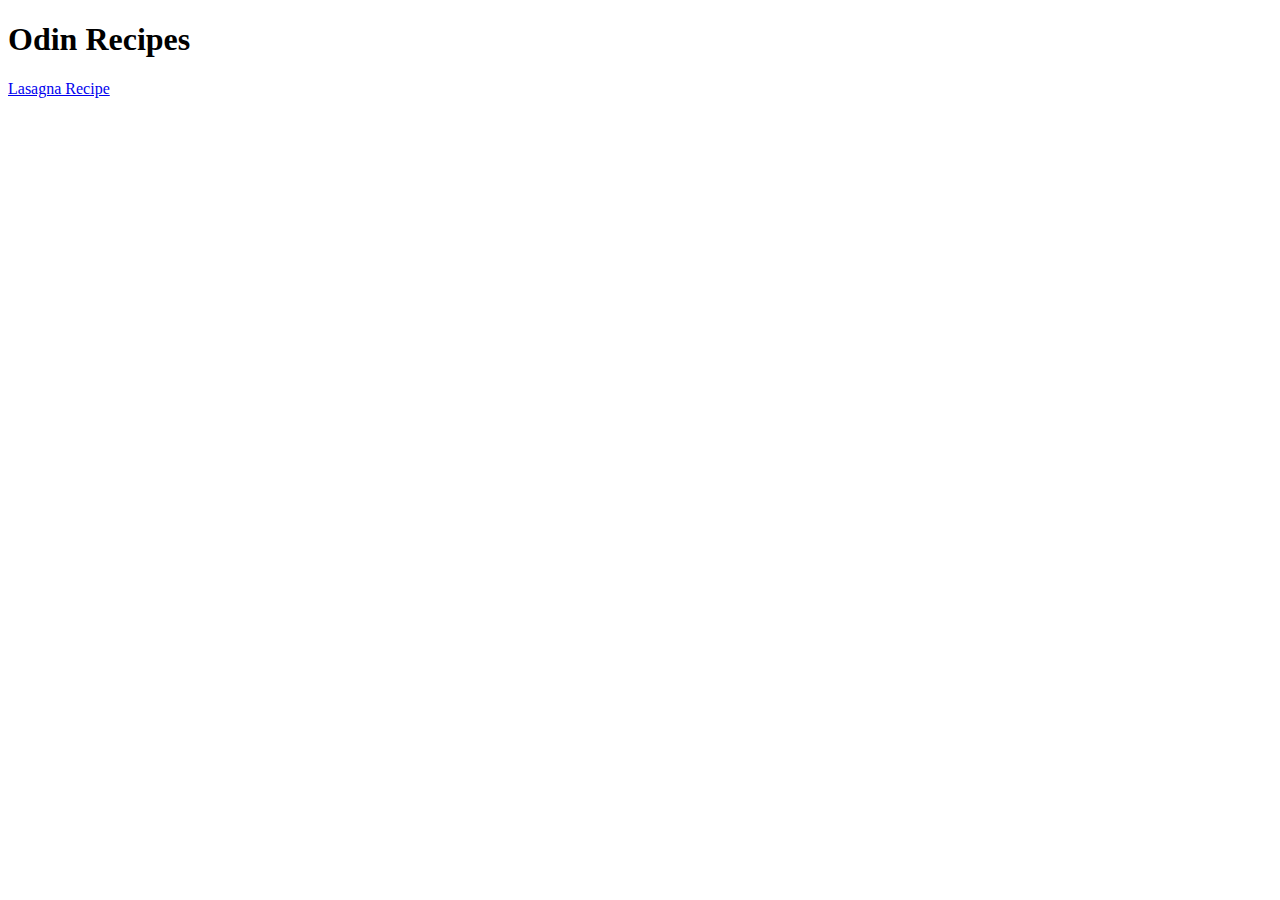
==== index.html @ 5e1a09fa "Added jpeg file of a lasagna and changed index.html to add an anchor element that directs to lasagna" ====
<!DOCTYPE html>

<html lang="en">

    <head>
        <meta charset="utf-8">
        <meta name="viewport" content="width=device-width, initial-scale=1.0">
        <title>Cooking Recipes by Odin</title>
    </head>
    <body>
        <h1>Odin Recipes</h1>
        <a href="./recipes/lasagna.html">Lasagna Recipe</a>
    </body>

</html>
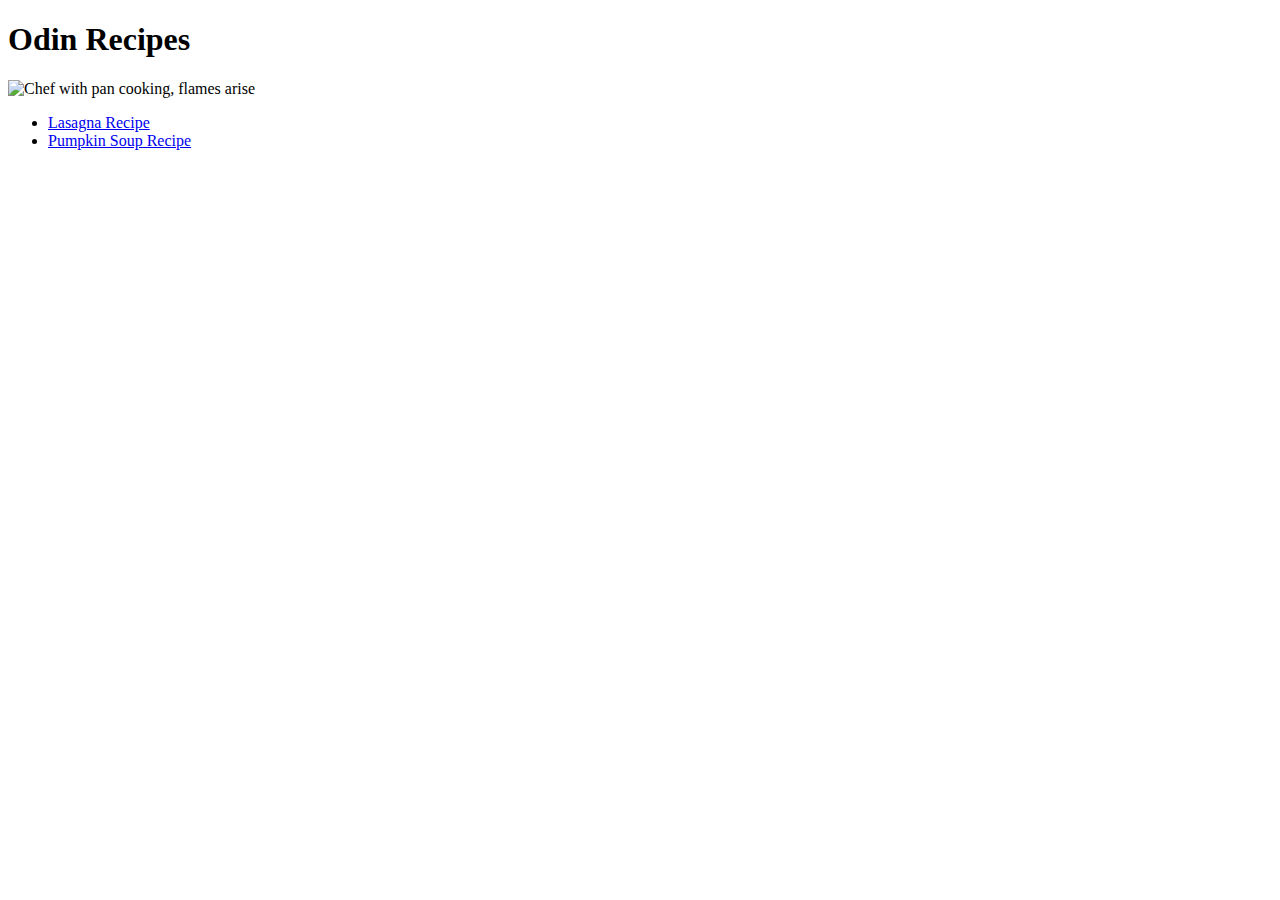
==== commit 7e263214: "Updates to Odin Recipes, adds pumpkinsoup.html, modifies index.html" ====
--- a/index.html
+++ b/index.html
@@ -9,7 +9,13 @@
     </head>
     <body>
         <h1>Odin Recipes</h1>
-        <a href="./recipes/lasagna.html">Lasagna Recipe</a>
+        <img src="https://cdnimg.webstaurantstore.com/uploads/blog/2021/2/concentrated-female-chef-garnishing-food-in-kitchen2.jpg" alt="Chef with pan cooking, flames arise">
+        <br>
+        <ul>
+            <li><a href="./recipes/lasagna.html">Lasagna Recipe</a></li>
+            <li><a href="./recipes/pumpkinsoup.html">Pumpkin Soup Recipe</a></li>
+        </ul>
+        
     </body>
 
 </html>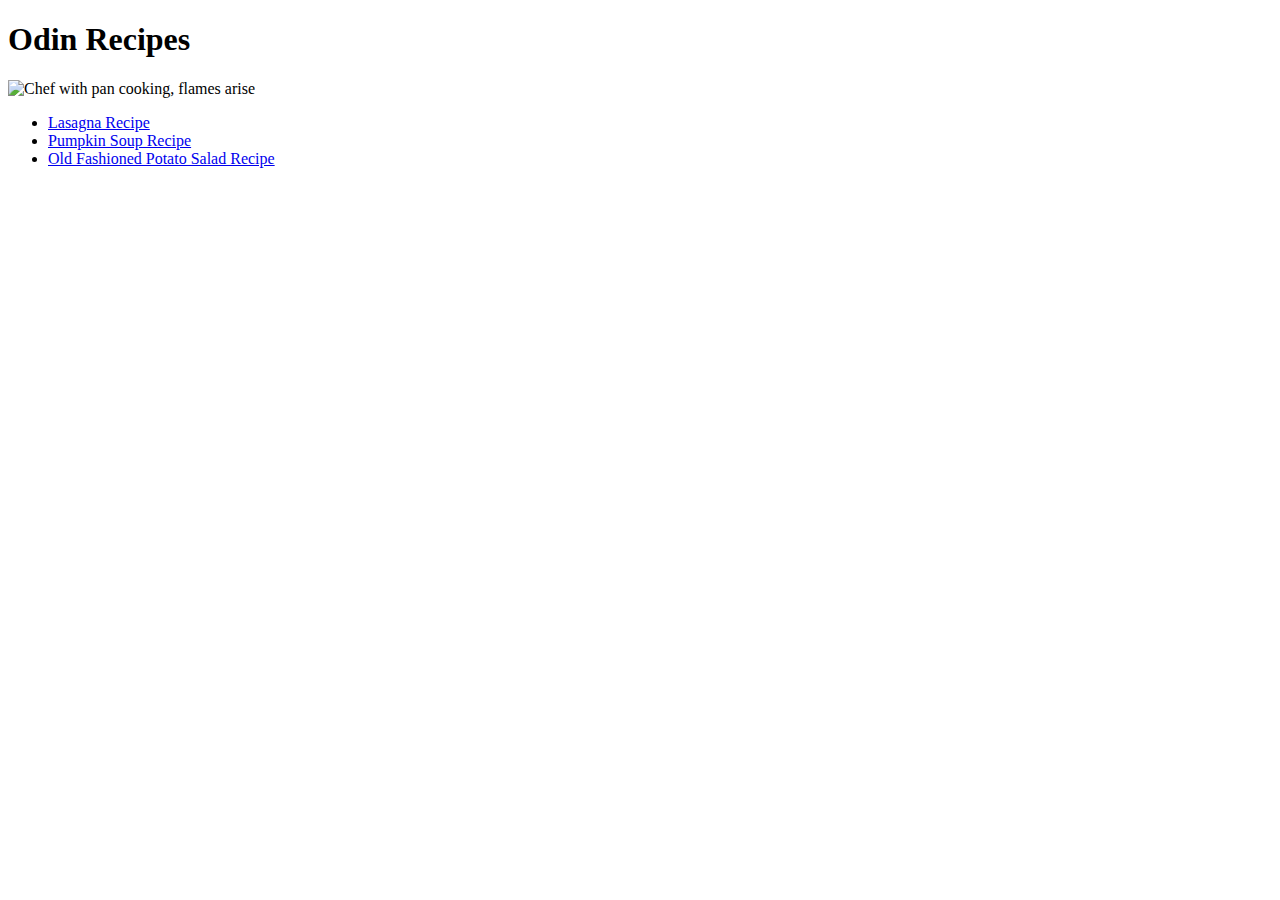
==== commit d74539da: "New Recipe, change lasagna.html title, new anchor element in index.html" ====
--- a/index.html
+++ b/index.html
@@ -1,7 +1,6 @@
 <!DOCTYPE html>
 
 <html lang="en">
-
     <head>
         <meta charset="utf-8">
         <meta name="viewport" content="width=device-width, initial-scale=1.0">
@@ -14,8 +13,7 @@
         <ul>
             <li><a href="./recipes/lasagna.html">Lasagna Recipe</a></li>
             <li><a href="./recipes/pumpkinsoup.html">Pumpkin Soup Recipe</a></li>
+            <li><a href="./recipes/ofpotatosalad.html">Old Fashioned Potato Salad Recipe</a></li>
         </ul>
-        
     </body>
-
 </html>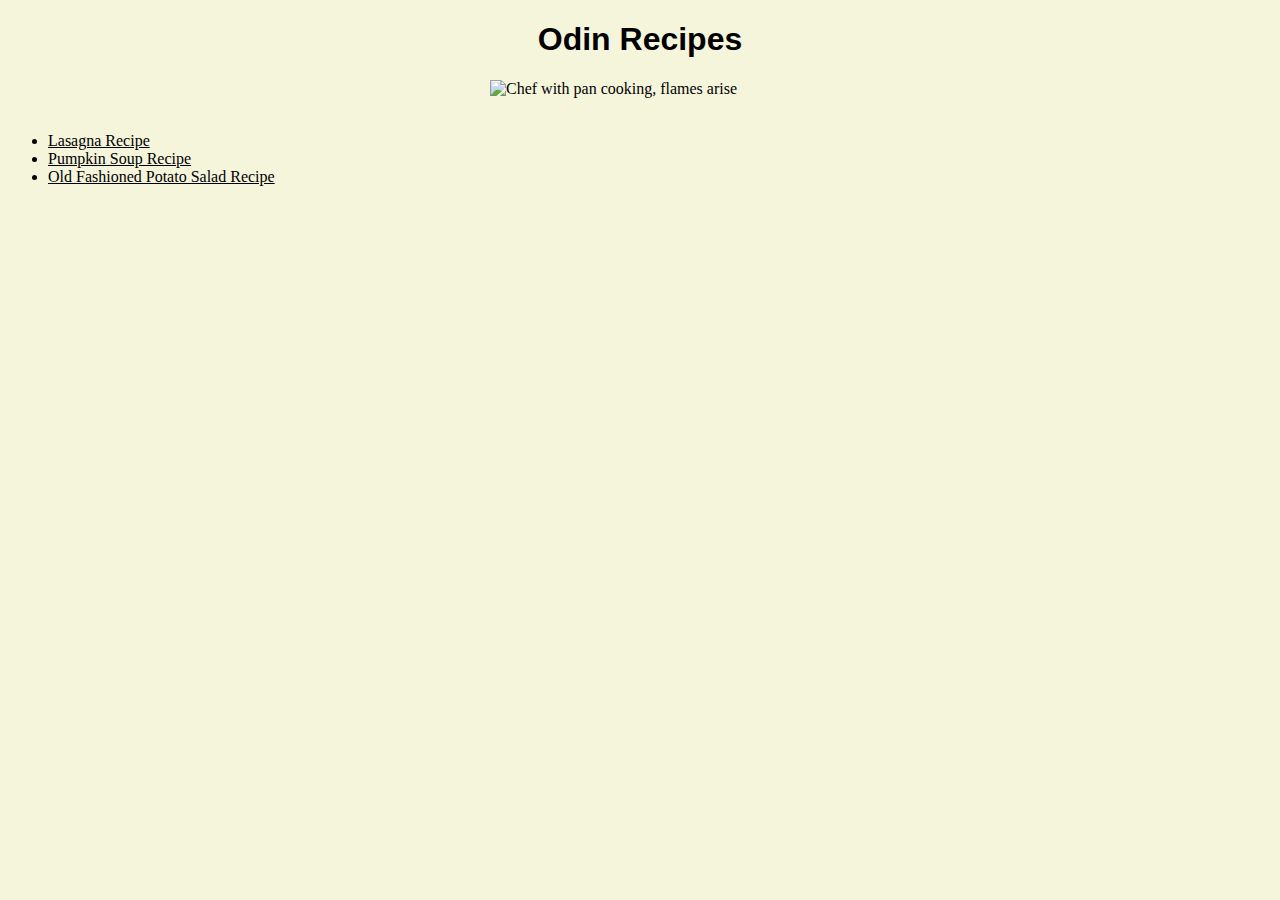
==== commit a7f7d621: "Add styles.css, changes of style in index.html and lasagna.html" ====
--- a/index.html
+++ b/index.html
@@ -4,16 +4,17 @@
     <head>
         <meta charset="utf-8">
         <meta name="viewport" content="width=device-width, initial-scale=1.0">
+        <link rel="stylesheet" href="styles.css">
         <title>Cooking Recipes by Odin</title>
     </head>
     <body>
-        <h1>Odin Recipes</h1>
-        <img src="https://cdnimg.webstaurantstore.com/uploads/blog/2021/2/concentrated-female-chef-garnishing-food-in-kitchen2.jpg" alt="Chef with pan cooking, flames arise">
+        <h1 class="odinheader">Odin Recipes</h1>
+        <img class="imgcenter"  src="https://cdnimg.webstaurantstore.com/uploads/blog/2021/2/concentrated-female-chef-garnishing-food-in-kitchen2.jpg" alt="Chef with pan cooking, flames arise">
         <br>
-        <ul>
-            <li><a href="./recipes/lasagna.html">Lasagna Recipe</a></li>
-            <li><a href="./recipes/pumpkinsoup.html">Pumpkin Soup Recipe</a></li>
-            <li><a href="./recipes/ofpotatosalad.html">Old Fashioned Potato Salad Recipe</a></li>
+        <ul class="listlinks">
+            <li><a class="childlinks" href="./recipes/lasagna.html">Lasagna Recipe</a></li>
+            <li><a class="childlinks" href="./recipes/pumpkinsoup.html">Pumpkin Soup Recipe</a></li>
+            <li><a class="childlinks" href="./recipes/ofpotatosalad.html">Old Fashioned Potato Salad Recipe</a></li>
         </ul>
     </body>
 </html>--- a/styles.css
+++ b/styles.css
@@ -0,0 +1,26 @@
+* {
+    background-color: beige;
+}
+
+.odinheader {
+    text-align: center;
+    color: black;
+    font-family: "Fantasy", sans-serif;
+}
+
+.imgcenter {
+    display: block;
+    margin-left: auto;
+    margin-right: auto;
+    height: auto;
+    width: 300px;
+}
+
+.listlinks {
+    color: black;
+}
+
+.listlinks .childlinks {
+    text-align: left;
+    color: black;
+}